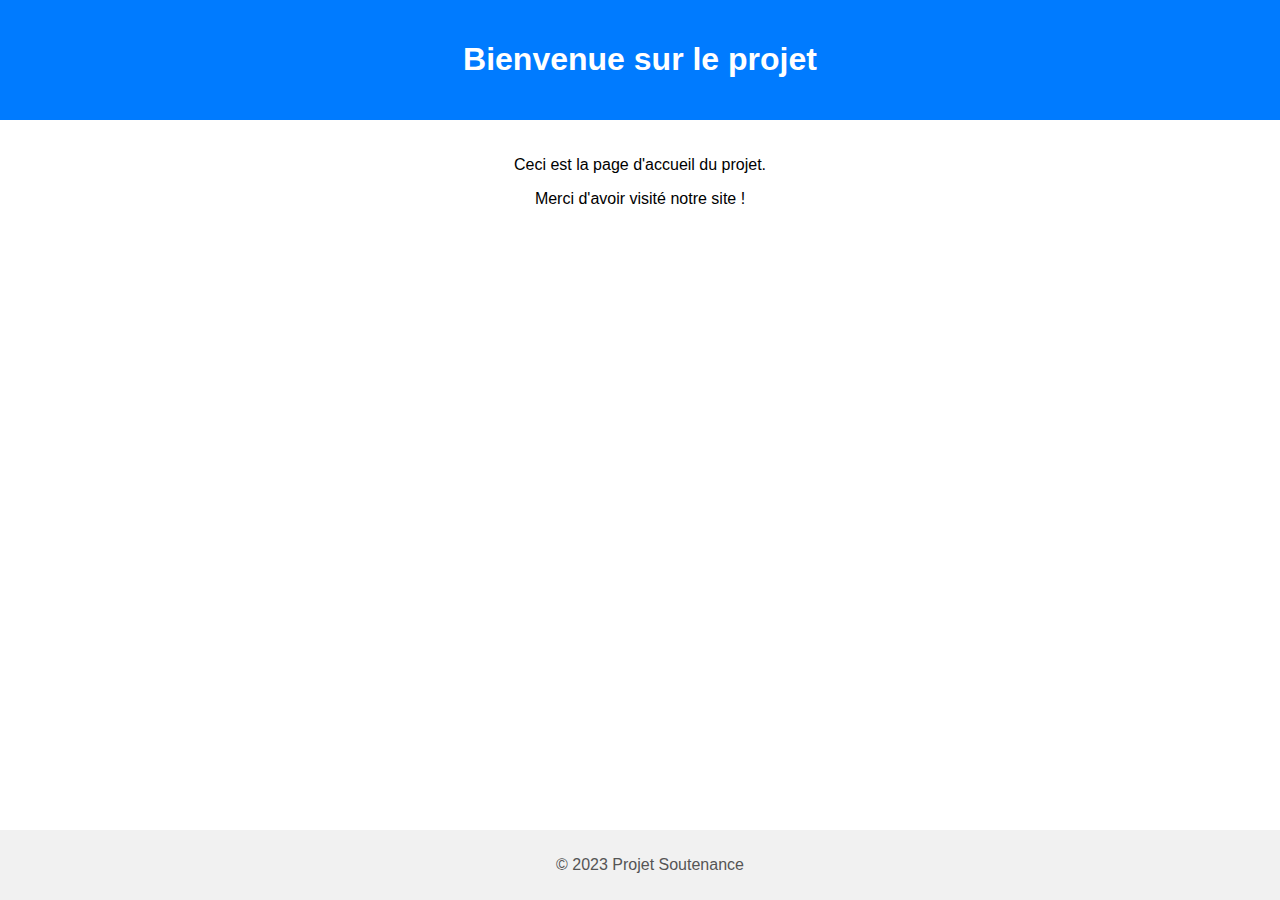
==== index.html @ cdd48e70 "Ajout de la page d'accueil avec HTML et CSS" ====
<!DOCTYPE html>
   <html lang="fr">
   <head>
       <meta charset="UTF-8">
       <meta name="viewport" content="width=device-width, initial-scale=1.0">
       <title>Page d'Accueil</title>
       <link rel="stylesheet" href="style.css">
   </head>
   <body>
       <header>
           <h1>Bienvenue sur le projet</h1>
       </header>
       <main>
           <p>Ceci est la page d'accueil du projet.</p>
           <p>Merci d'avoir visité notre site !</p>
       </main>
       <footer>
           <p>&copy; 2023 Projet Soutenance</p>
       </footer>
   </body>
   </html>
---- style.css ----
/* style.css */
   body {
       font-family: Arial, sans-serif;
       margin: 0;
       padding: 0;
   }

   header {
       background-color: #007bff;
       color: white;
       padding: 20px;
       text-align: center;
   }

   main {
       padding: 20px;
       text-align: center;
   }

   footer {
       background-color: #f1f1f1;
       color: #555;
       text-align: center;
       padding: 10px;
       position: fixed;
       bottom: 0;
       width: 100%;
   }
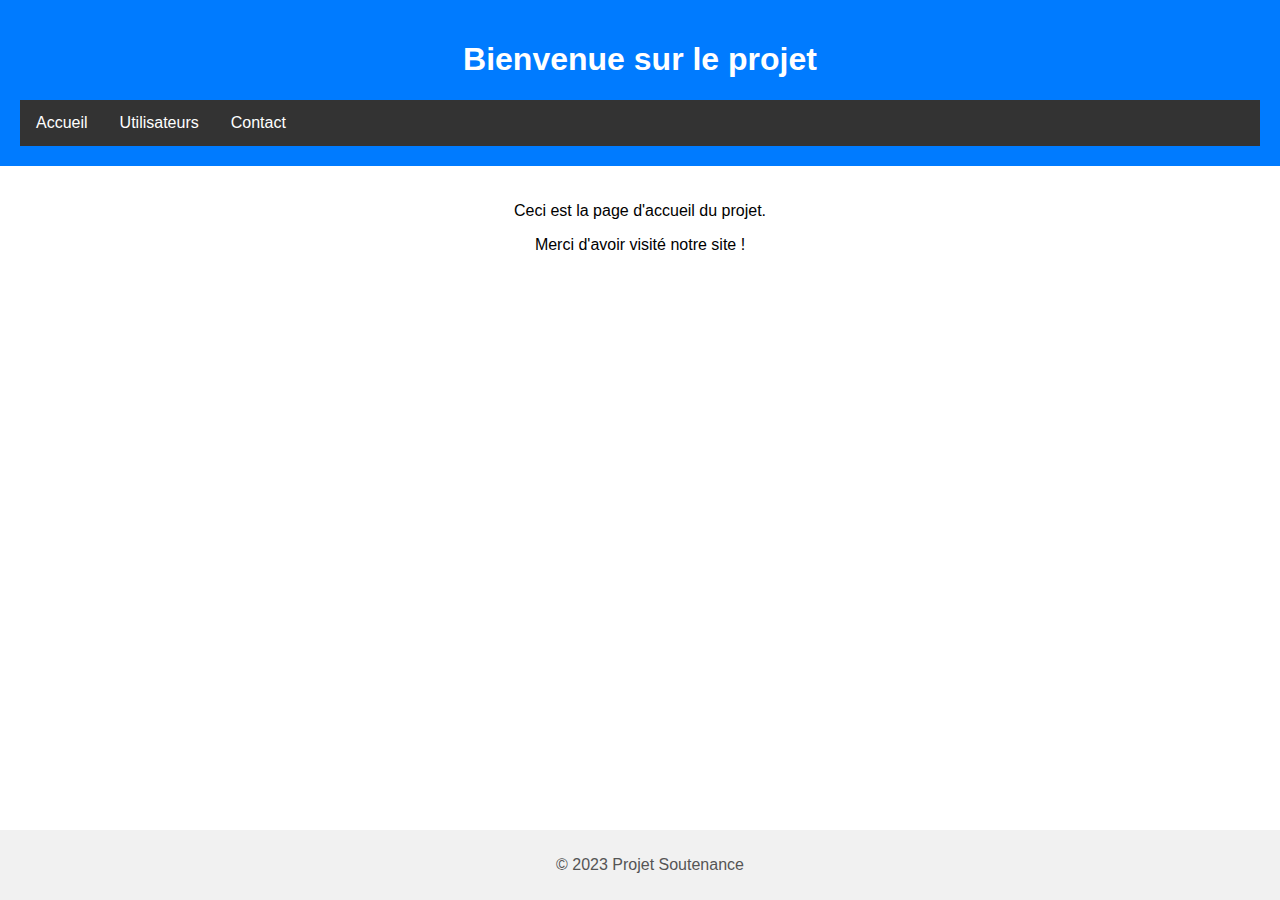
==== commit 470eefd6: "Ajout du menu de navigation" ====
--- a/index.html
+++ b/index.html
@@ -8,8 +8,16 @@
    </head>
    <body>
        <header>
-           <h1>Bienvenue sur le projet</h1>
-       </header>
+       <h1>Bienvenue sur le projet</h1>
+       <nav>
+           <ul>
+               <li><a href="index.html">Accueil</a></li>
+               <li><a href="users.html">Utilisateurs</a></li>
+               <li><a href="contact.html">Contact</a></li>
+           </ul>
+       </nav>
+   </header>
+
        <main>
            <p>Ceci est la page d'accueil du projet.</p>
            <p>Merci d'avoir visité notre site !</p>
--- a/style.css
+++ b/style.css
@@ -10,6 +10,30 @@
        color: white;
        padding: 20px;
        text-align: center;
+   }
+
+   nav ul {
+       list-style-type: none;
+       margin: 0;
+       padding: 0;
+       overflow: hidden;
+       background-color: #333;
+   }
+
+   nav ul li {
+       float: left;
+   }
+
+   nav ul li a {
+       display: block;
+       color: white;
+       text-align: center;
+       padding: 14px 16px;
+       text-decoration: none;
+   }
+
+   nav ul li a:hover {
+       background-color: #111;
    }
 
    main {
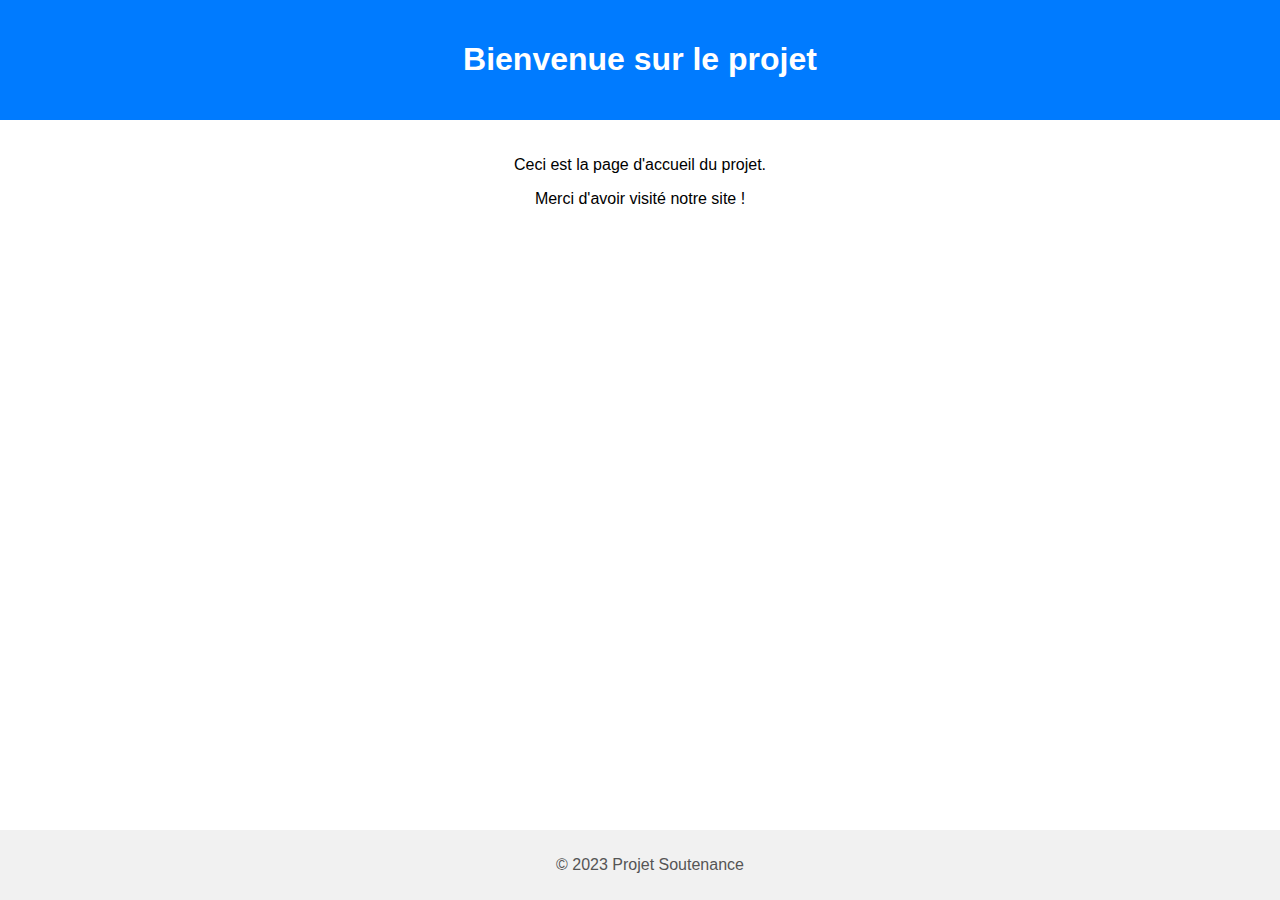
==== commit a45291cd: "Merge branch 'feature/accueil'" ====
--- a/index.html
+++ b/index.html
@@ -8,16 +8,8 @@
    </head>
    <body>
        <header>
-       <h1>Bienvenue sur le projet</h1>
-       <nav>
-           <ul>
-               <li><a href="index.html">Accueil</a></li>
-               <li><a href="users.html">Utilisateurs</a></li>
-               <li><a href="contact.html">Contact</a></li>
-           </ul>
-       </nav>
-   </header>
-
+           <h1>Bienvenue sur le projet</h1>
+       </header>
        <main>
            <p>Ceci est la page d'accueil du projet.</p>
            <p>Merci d'avoir visité notre site !</p>
--- a/style.css
+++ b/style.css
@@ -10,30 +10,6 @@
        color: white;
        padding: 20px;
        text-align: center;
-   }
-
-   nav ul {
-       list-style-type: none;
-       margin: 0;
-       padding: 0;
-       overflow: hidden;
-       background-color: #333;
-   }
-
-   nav ul li {
-       float: left;
-   }
-
-   nav ul li a {
-       display: block;
-       color: white;
-       text-align: center;
-       padding: 14px 16px;
-       text-decoration: none;
-   }
-
-   nav ul li a:hover {
-       background-color: #111;
    }
 
    main {
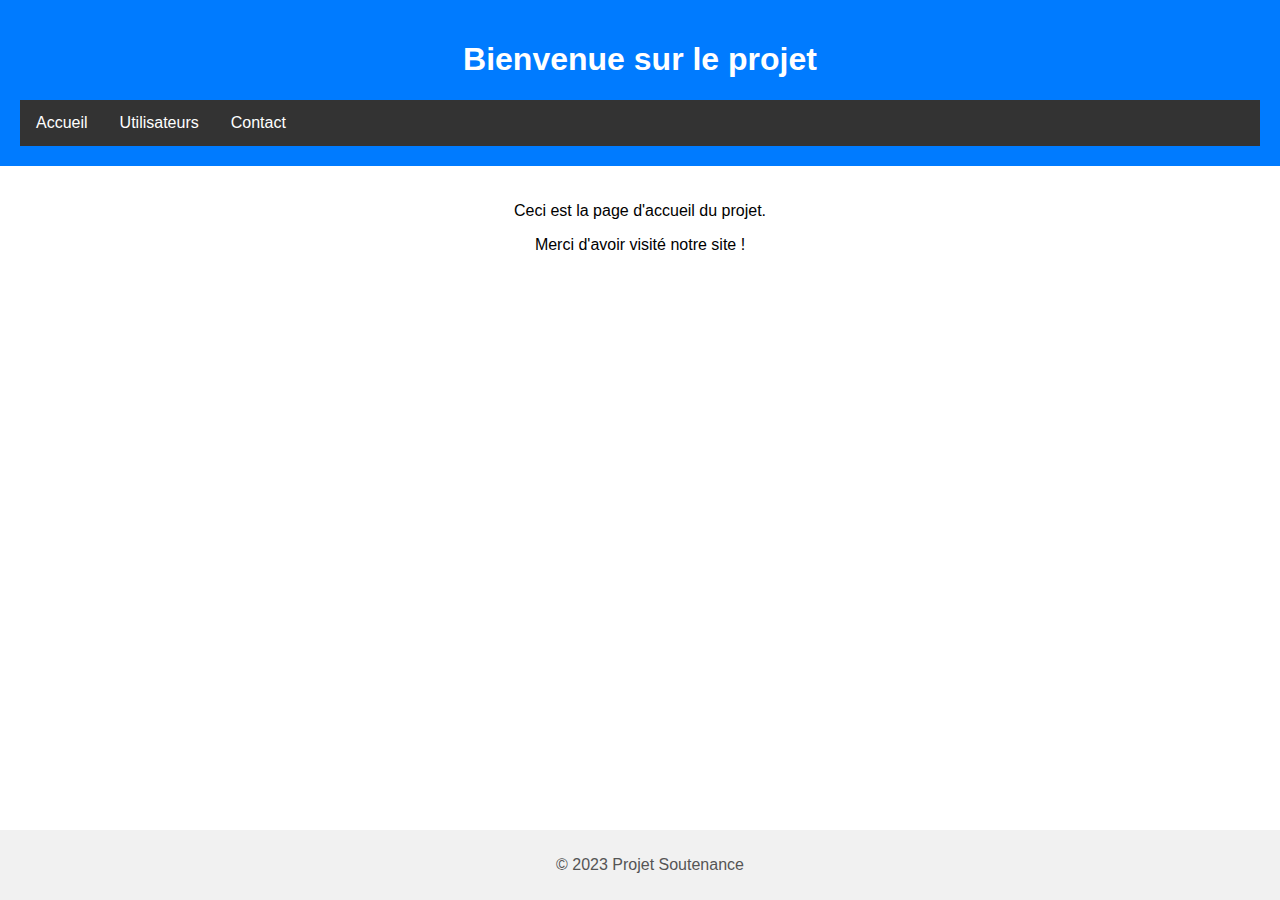
==== commit 7acca7cd: "Merge branch 'feature/menu-navigation'" ====
--- a/index.html
+++ b/index.html
@@ -8,8 +8,16 @@
    </head>
    <body>
        <header>
-           <h1>Bienvenue sur le projet</h1>
-       </header>
+       <h1>Bienvenue sur le projet</h1>
+       <nav>
+           <ul>
+               <li><a href="index.html">Accueil</a></li>
+               <li><a href="users.html">Utilisateurs</a></li>
+               <li><a href="contact.html">Contact</a></li>
+           </ul>
+       </nav>
+   </header>
+
        <main>
            <p>Ceci est la page d'accueil du projet.</p>
            <p>Merci d'avoir visité notre site !</p>
--- a/style.css
+++ b/style.css
@@ -10,6 +10,30 @@
        color: white;
        padding: 20px;
        text-align: center;
+   }
+
+   nav ul {
+       list-style-type: none;
+       margin: 0;
+       padding: 0;
+       overflow: hidden;
+       background-color: #333;
+   }
+
+   nav ul li {
+       float: left;
+   }
+
+   nav ul li a {
+       display: block;
+       color: white;
+       text-align: center;
+       padding: 14px 16px;
+       text-decoration: none;
+   }
+
+   nav ul li a:hover {
+       background-color: #111;
    }
 
    main {
